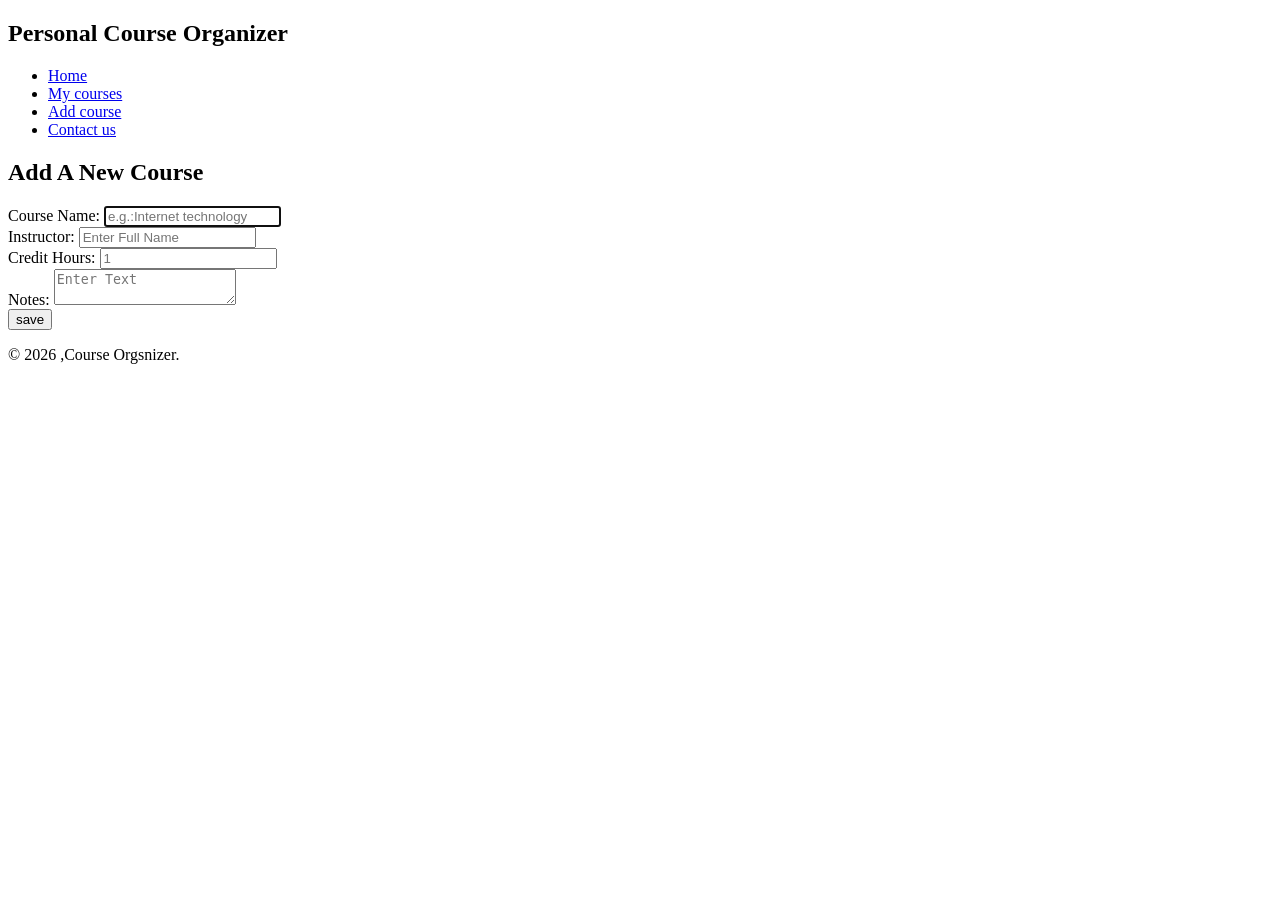
==== add.html @ 0b4285c0 "Add files via upload" ====
<!DOCTYPE html>
<html>
    <head>
        <meta charset="UTF-8">
        <link rel="stylesheet" href="css/pro1.css">
    </head>
    <body>
        <header>
        <nav>
            <div class="title">
                <h1>Personal Course Organizer</h1>
            </div>
            <ul>
                <li><a href="index.html">Home</a></li>
                <li><a href="my_course.html">My courses</a></li>
                <li><a href="add.html">Add course</a></li>
                <li><a href="contact.html">Contact us</a></li>
            </ul>
        </nav>
        </header>
        <div class="side">
            <h2>Add A New Course</h2>
        </div>
        <form method="post">
            <div class="inputs">
            <label for="name">Course Name:</label>
            <input id="name" name="course" type="text" placeholder="e.g.:Internet technology" autofocus>
            </div>
            <div class="inputs">
            <label for="inst">Instructor:</label>
            <input id="inst" name="instructor" type="text" placeholder="Enter Full Name">
            </div>
            <div class="inputs">
            <label for="num">Credit Hours:</label>
            <input id="num" name="hours" type="number" min="1" placeholder="1" >
            </div>
            <div class="inputs">
            <label for="note">Notes:</label>
            <textarea id="note" name="text" placeholder="Enter Text"></textarea>
            </div>
            <div class="inputs">
                <input id="save" name="submit" type="submit" value="save">
            </div>
        </form>
        <footer>
            <p> &copy; 2026 ,Course Orgsnizer.</p>
        </footer>
    </body>
</html>
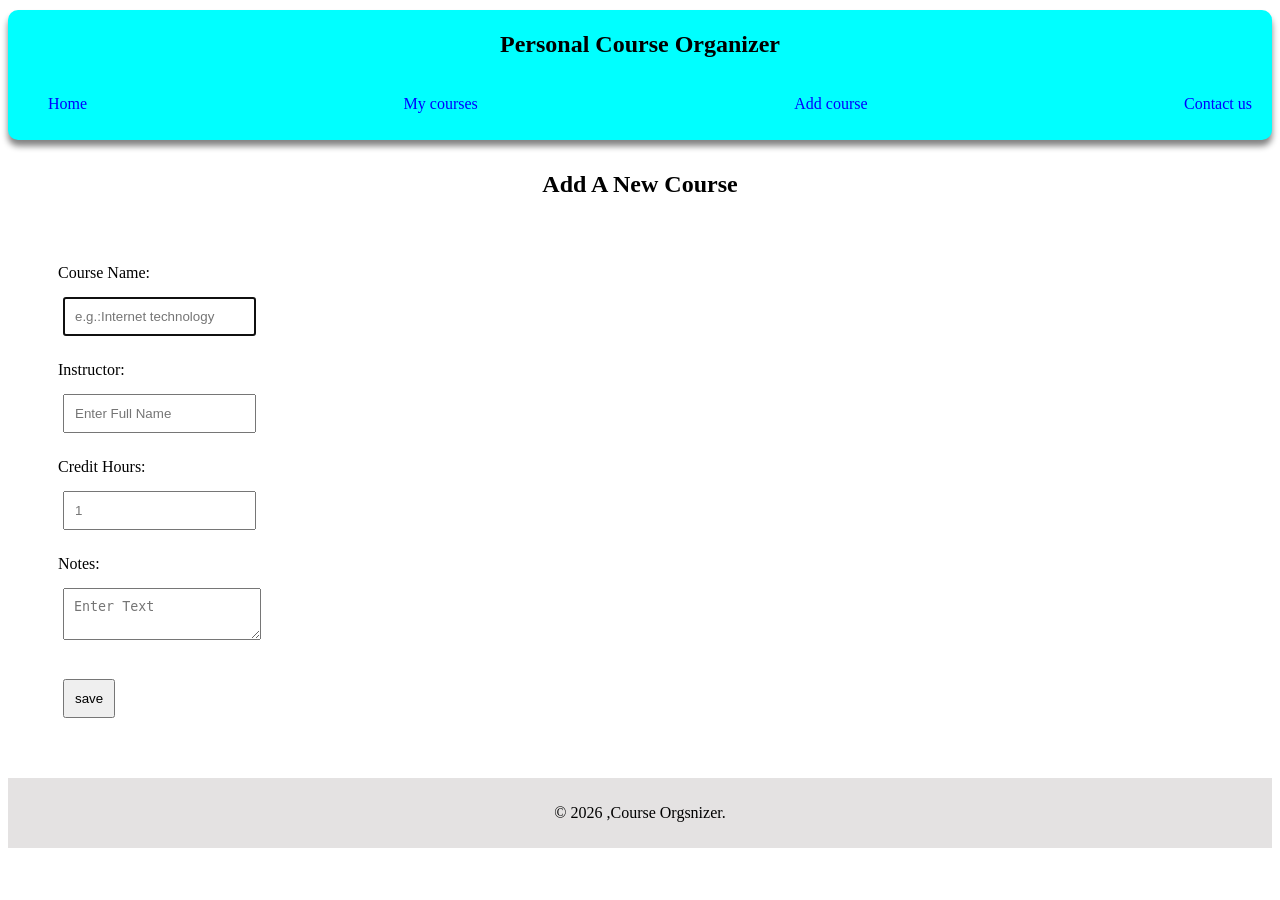
==== commit 2ff767c4: "Update add.html" ====
--- a/add.html
+++ b/add.html
@@ -2,7 +2,7 @@
 <html>
     <head>
         <meta charset="UTF-8">
-        <link rel="stylesheet" href="css/pro1.css">
+        <link rel="stylesheet" href="pro1.css">
     </head>
     <body>
         <header>
@@ -46,4 +46,4 @@
             <p> &copy; 2026 ,Course Orgsnizer.</p>
         </footer>
     </body>
-</html>+</html>
--- a/pro1.css
+++ b/pro1.css
@@ -0,0 +1,95 @@
+*{
+    box-sizing: border-box;
+}
+ul{
+    list-style-type:none;
+    display: flex;
+    justify-content: space-between;
+    padding-right: 20px;
+}
+a{
+    display: inline-block;
+    text-decoration: none;
+    color: blue; 
+    transition: all 1s;
+}
+a:hover{
+    background-color: rgba(15, 137, 230, 0.712);
+    border-radius: 5px;
+    margin: 5px;
+    padding: 5px;
+    
+}
+.side,.title{
+    text-align: center;
+    margin: 10px;
+    padding: 1px;
+}
+nav{
+    background-color: aqua;
+    box-shadow: 0px 6px 6px 0px #0000007d;
+    height: 130px;
+    position: sticky;
+    border-radius: 10px;
+}
+caption{
+    font-size: x-large;
+    font-weight: bold;
+    margin: 20px;
+}
+table{
+    width: 100%;
+    border-spacing: 1px;
+    background-color: #71bdb5db;
+}
+thead{
+    background-color: #6f6feb;
+    color: #d8d9ea;
+}
+th{
+    padding: 13px;
+}
+td{
+    border: 1px solid black;
+    padding: 10px;
+    background-color: #dae3ffcf;
+}
+section{ 
+    margin: 15px;
+    padding: 20px;
+    background-color:  #99e0ea87;
+    border-radius: 10px;
+    text-align: center;
+}
+form{
+    margin: 15px;
+    padding: 15px;
+}
+label{
+    display: block;
+    margin: 5px;
+}
+input,textarea{
+    margin: 10px;
+    padding: 10px;
+}
+.inputs{
+    margin: 15px;
+}
+.head{
+    text-align: center;
+    padding: 1px;
+}
+.contact{
+    background-color:  rgb(206 216 224 / 33%);
+    border-radius:10px ;
+    box-shadow: 3px 3px 10px -3px #00000082;
+    padding: 15px;
+    margin: 55px;
+}
+footer {
+    background-color: #dbd8d8bf;
+    text-align: center;
+    margin-top: 20px;
+    padding: 10px;
+}
